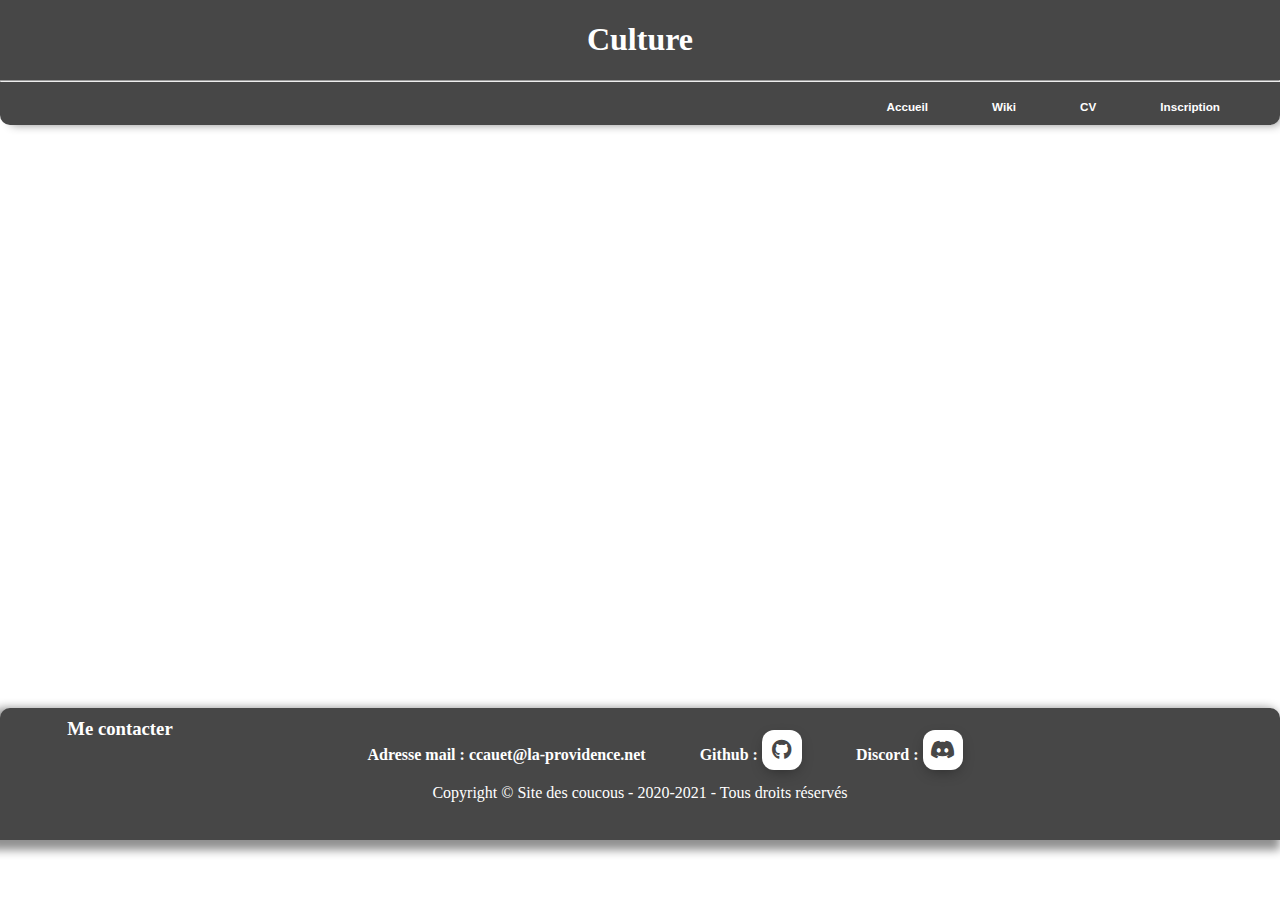
==== Culture.html @ c928e10f "Ajout des pages Description et Culture / insertion des liens des pages dans le menu du header" ====
<!DOCTYPE html>
<html lang="fr">
    <head>
        
        <meta charset="UTF-8">
        
        <title>Accueil</title>
        
        <link rel="icon" type="image/png" href="src/img/icon.png"> <!-- Icone de la page -->
        <link rel="stylesheet" type="text/css" href="src/css/header.css">
        <link rel="stylesheet" type="text/css" href="src/css/Culture.css">
        <link rel="stylesheet" type="text/css" href="src/css/footer.css">
        <link rel="stylesheet" href="https://use.fontawesome.com/releases/v5.7.0/css/all.css">
    
    </head>
    <body>
        <header class="header"> <!-- Entête du site -->
            <h1 class="titre">Culture</h1>
            <hr>
            <div class="menu"> <!-- Menu dans l'entête avec les liens vers les différentes pages du site -->
                <nav>
                    <ul>
                        <li><a href="index.html">Accueil</a></li>
                        <li><a href="wiki.html">Wiki</a>
                            <ul class="wiki">
                                <li><a href="Description.html">Description</a></li>
                                <li><a href="Culture.html">Culture</a></li>
                            </ul>
                        </li>
                        <li><a href="CV.html">CV</a>
                            <ul class="CV">
                                <li><a href="CVfr.html">CV en Français</a></li>
                                <li><a href="CVen.html">CV in English</a></li>
                            </ul>
                        </li>
                        <li><a href="inscription.html">Inscription</a></li>
                    </ul>
                </nav>
            </div>
        </header>
        <div class="main">
            
        </div>
        <footer class="footer"> <!-- Pied de page du site -->
            <div class="contact"> <!-- Balise de contact -->
                <h3 class="contact-title">Me contacter</h3>
                <label class="mail">Adresse mail : ccauet@la-providence.net</label>
                <label class="github">Github :</label>
                    <a class="btn" href="https://github.com/Clement-Cauet" src="img/Github.png" alt="Github">
                        <i class="fab fa-github"></i>
                    </a>
                <label class="discord">Discord :</label>
                    <a class="btn" href="https://discord.com/channels/752636214527393797/752643750634717214">
                        <i class="fab fa-discord"></i>
                    </a>
                <p class="copyright">Copyright &copy; Site des coucous - 2020-2021 - Tous droits réservés</p>
            </div>
        </footer>
        
    </body>
</html>
---- src/css/header.css ----
/* Balise pour l'entête du site */
.header {
    position: absolute;
    top: 0px;
    right: 0px;
    left: 0px;
    width: 100%;
    height: 125px;
    background-color: #474747;
    border-bottom: 1px;
    border-color: #474747;
    border-radius: 0px 0px 10px 10px;
    box-shadow: 5px 5px 10px -5px #00000070;
}

.titre {
    text-align: center;
    color: white;
}

/* Balise du menu de l'entête */
nav {
    margin: 0px;
}

nav ul {
    position: relative;
    float: right;
    right: 30px;
    margin: 0px;
    padding: 0px;
}

nav > ul::after {
    display: block;
    clear: both;
}

nav li {
    list-style-type: none;
}

nav ul > li {
    display: inline;
    position: relative;
    top: 0px;
    left: 0%;
}

nav ul > li > a {
    padding: 10px 30px;
    color: white;
    font-family: 'Open Sans', sans-serif;
    font-weight: bold;
    font-size: 11.7px;
}

nav ul > li > a:hover {
    transform: scale(1.2);
    font-weight: bold;
    transition: 0.3s;
    text-decoration: none ;
}

/* Sous menu du menu de l'entête CV */
.CV {
    display: none;
}

nav a {
    display: inline-block;
    text-decoration: none;
}

nav li:hover .CV {
    display: inline-block;
    position: absolute;
    top: 28px;
    left : 0px;
    padding: 0px;
    z-index: 1000;
}

.CV li a {
    padding: 20px 30px;
    background-color: #474747;
    border-radius: 5px;
    border: solid;
    border-color: #474747;
    border-width: 1px;
    color: white;
    font-family: 'Open Sans', sans-serif;
    font-size: 11.7px;
    position: relative;
    width: 90px;
    left: -30px;
}

.CV li a:hover {
    background-color: white;
    transition: 0.3s;
    transform: scale(1);
}

.CV a:hover {
    color: #474747;
    transition: 0.3s;
}

/* Sous menu du menu de l'entête wiki */
.wiki {
    display: none;
}

nav a {
    display: inline-block;
    text-decoration: none;
}

nav li:hover .wiki {
    display: inline-block;
    position: absolute;
    top: 28px;
    left : 0px;
    padding: 0px;
    z-index: 1000;
}

.wiki li a {
    padding: 20px 30px;
    background-color: #474747;
    border-radius: 5px;
    border: solid;
    border-color: #474747;
    border-width: 1px;
    color: white;
    font-family: 'Open Sans', sans-serif;
    font-size: 11.7px;
    position: relative;
    width: 90px;
    left: -30px;
}

.wiki li a:hover {
    background-color: white;
    transition: 0.3s;
    transform: scale(1);
}

.wiki a:hover {
    color: #474747;
    transition: 0.3s;
}
---- src/css/Culture.css ----
.main {
    position: relative;
    top: 150px;
    height: 700px;
}
---- src/css/footer.css ----
/* Balise du pied de page */
.footer {
    position: absolute;
    width: 100%;
    left: 0px;
	text-align: center;
    background: #474747;
    border-bottom: 1px;
    border-color: #474747;
    border-radius: 10px 10px 0px 0px;
    box-shadow: -5px 5px 10px 5px #00000070;
}

h3.contact-title {
    position: relative;
    width: 200px;
    left: 20px;
    top: 10px;
    margin: 0%;
	color: white;
}

.footer label {
    margin-left: 50px;
    font-weight: bold;
}

a.btn {
    display: inline-block;
    width: 40px;
    height: 40px;
    background: white;
    border-radius: 30%;
    margin-bottom: -10px;
    box-shadow: 0px 5px 15px -5px #00000070;
    color: #474747;
    overflow: hidden;
    position: relative;
}

a.btn:hover {
	transition: 0.2s;
	background: #474747;
}

a.btn i {
    line-height: 40px;
    font-size: 20px;
    transition: 0.2s linear;
}

a.btn:hover i {
	transform: scale(1.2);
	color: white;
}

p.copyright {
    margin: 20px;
	color: white;
}

.contact {
    margin-right: 20px; 
	color: white;
    display: inline;
}
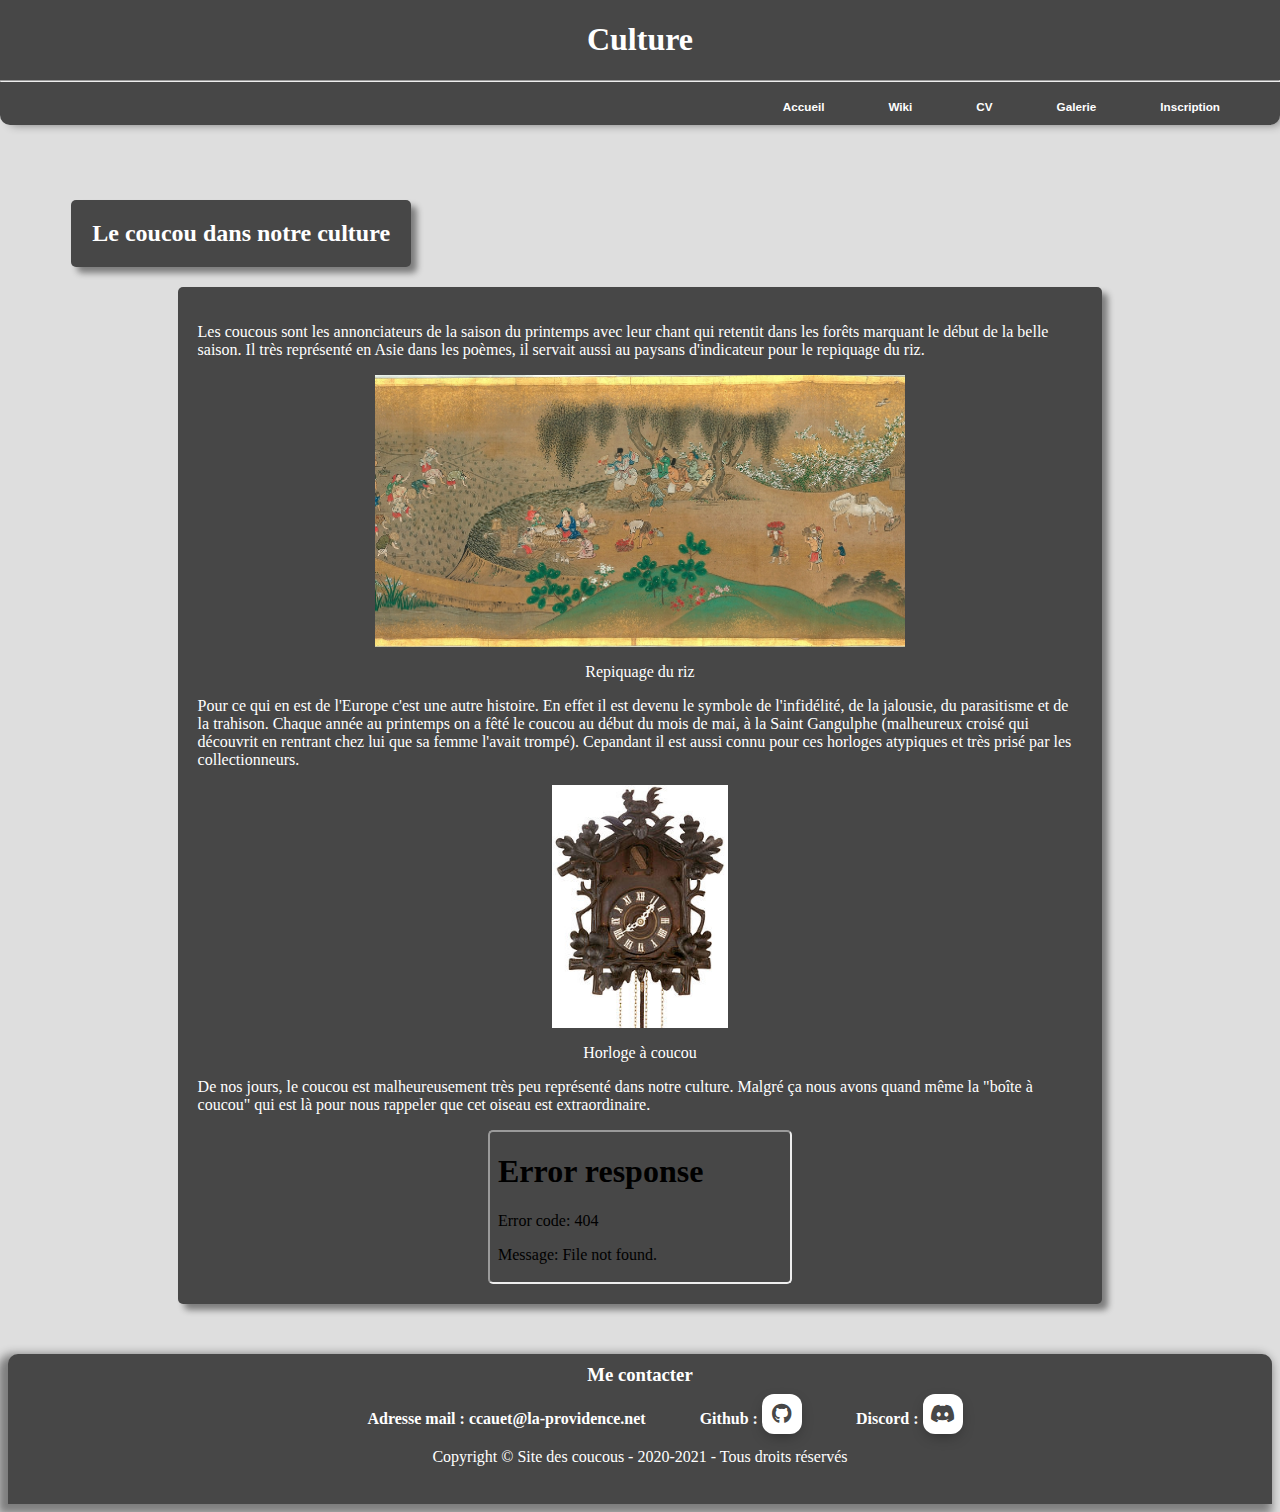
==== commit 913f83d7: "Site final" ====
--- a/Culture.html
+++ b/Culture.html
@@ -33,13 +33,36 @@
                                 <li><a href="CVen.html">CV in English</a></li>
                             </ul>
                         </li>
+                        <li><a href="Galerie.html">Galerie</a></li>
                         <li><a href="inscription.html">Inscription</a></li>
                     </ul>
                 </nav>
             </div>
         </header>
-        <div class="main">
-            
+        <div class="main"> <!-- Balise du contenu du site -->
+            <h2 class="nom">Le coucou dans notre culture</h2>
+            <div class="culture"> <!-- Balise de la culture -->
+                <p>Les coucous sont les annonciateurs de la saison du printemps avec leur chant qui retentit dans les 
+                    forêts marquant le début de la belle saison. Il très représenté en Asie dans les poèmes, il 
+                    servait aussi au paysans d'indicateur pour le repiquage du riz.</p>
+                <div>
+                    <img class="img-repiquage" src="src/img/repiquage-riz.jpg" alt="Repiquage du riz">
+                    <p class="p-repiquage">Repiquage du riz</p>
+                </div>
+                <p>Pour ce qui en est de l'Europe c'est une autre histoire. En effet il est devenu le symbole de 
+                    l'infidélité, de la jalousie, du parasitisme et de la trahison. Chaque année au printemps on a 
+                    fêté le coucou au début du mois de mai, à la Saint Gangulphe (malheureux croisé qui 
+                    découvrit en rentrant chez lui que sa femme l'avait trompé). Cepandant il est aussi connu
+                    pour ces horloges atypiques et très prisé par les collectionneurs.</p>
+                <div>
+                    <img class="img-horloge" src="src/img/horloge-coucou.jpg" alt="Horloge à coucou">
+                    <p class="p-horloge">Horloge à coucou</p>
+                </div>
+                <p>De nos jours, le coucou est malheureusement très peu représenté dans notre culture. Malgré ça
+                    nous avons quand même la "boîte à coucou" qui est là pour nous rappeler que cet oiseau est 
+                    extraordinaire.</p>
+                    <iframe class="boite-a-coucou" src="src/video/boite-a-coucou.mp4" allowfullscreen></iframe>                       
+            </div> 
         </div>
         <footer class="footer"> <!-- Pied de page du site -->
             <div class="contact"> <!-- Balise de contact -->
--- a/src/css/header.css
+++ b/src/css/header.css
@@ -1,11 +1,12 @@
 /* Balise pour l'entête du site */
 .header {
     position: absolute;
+    display: block;
     top: 0px;
     right: 0px;
     left: 0px;
     width: 100%;
-    height: 125px;
+    min-height: 125px;
     background-color: #474747;
     border-bottom: 1px;
     border-color: #474747;
@@ -19,9 +20,6 @@
 }
 
 /* Balise du menu de l'entête */
-nav {
-    margin: 0px;
-}
 
 nav ul {
     position: relative;
@@ -86,7 +84,7 @@
     background-color: #474747;
     border-radius: 5px;
     border: solid;
-    border-color: #474747;
+    border-color: white;
     border-width: 1px;
     color: white;
     font-family: 'Open Sans', sans-serif;
@@ -98,6 +96,7 @@
 
 .CV li a:hover {
     background-color: white;
+    border-color: #474747;
     transition: 0.3s;
     transform: scale(1);
 }
@@ -131,7 +130,7 @@
     background-color: #474747;
     border-radius: 5px;
     border: solid;
-    border-color: #474747;
+    border-color: white;
     border-width: 1px;
     color: white;
     font-family: 'Open Sans', sans-serif;
@@ -143,6 +142,7 @@
 
 .wiki li a:hover {
     background-color: white;
+    border-color: #474747;
     transition: 0.3s;
     transform: scale(1);
 }
@@ -150,4 +150,31 @@
 .wiki a:hover {
     color: #474747;
     transition: 0.3s;
+}
+
+/* Condition si la largeur de l'écran fait 715px ou moins */
+
+@media only screen and (max-width: 715px) {
+
+    .titre {
+        font-size: 40px;
+    }
+    
+    nav ul {
+        right: 0px;
+        
+    }
+
+    nav ul > li > a {
+        font-size: 16px;
+    }
+
+    .CV li a {
+        font-size: 16px;
+    }
+
+    .wiki li a {
+        font-size: 16px;
+    }
+    
 }--- a/src/css/Culture.css
+++ b/src/css/Culture.css
@@ -1,5 +1,98 @@
+/* Balise de la page du site */
+
+body {
+    background-color: #DEDEDE;
+}
+
 .main {
     position: relative;
-    top: 150px;
-    height: 700px;
-}+    height: 100%;
+    min-height: 1060px;
+    margin-top: 200px;
+}
+
+/* Balise contenu du site */
+
+.nom {
+    position: relative;
+    left: 5%;
+    width: 300px;
+    color: #FFFFFF;
+    text-align: center;
+    background-color: #474747;
+    border-radius: 5px;
+    padding: 20px;
+    box-shadow: 6px 6px 6px #00000070;
+}
+
+.culture {
+    position: relative;
+    width: 70%;
+    display: block;
+    margin-left: auto;
+    margin-right: auto;
+    text-align: left;
+    padding: 20px;
+    color: #FFFFFF;
+    background-color: #474747;
+    border-radius: 5px;
+    box-shadow: 6px 6px 6px #00000070;
+}
+
+.img-repiquage {
+    display: block;
+    margin-left: auto;
+    margin-right: auto;
+    width: 60%;
+}
+
+.p-repiquage {
+    text-align: center;
+}
+
+.img-horloge {
+    display: block;
+    margin-left: auto;
+    margin-right: auto;
+    width: 20%;
+}
+
+.p-horloge {
+    text-align: center;
+}
+
+.boite-a-coucou {
+    display: block;
+    margin-left: auto;
+    margin-right: auto;
+    border-radius: 5px;
+}
+
+/* Condition si la largeur de l'écran fait 715px ou moins */
+
+@media only screen and (max-width: 715px) {
+
+    .main {
+        margin-top: 250px;
+    }
+
+    .nom {
+        left: 0%;
+        width: 90%;
+        display: block;
+        margin-left: auto;
+        margin-right: auto;
+    }
+    .culture {
+        width: 90%;
+        padding: 20px;
+    }
+
+    .img-repiquage {
+        width: 100%;
+    }
+
+    .boite-a-coucou {
+        width: 100%;
+    }
+}
--- a/src/css/footer.css
+++ b/src/css/footer.css
@@ -1,8 +1,12 @@
 /* Balise du pied de page */
+
 .footer {
-    position: absolute;
+    position: relative;
+    display: block;
     width: 100%;
     left: 0px;
+    bottom: 0%;
+    margin-top: 50px;
 	text-align: center;
     background: #474747;
     border-bottom: 1px;
@@ -14,13 +18,16 @@
 h3.contact-title {
     position: relative;
     width: 200px;
-    left: 20px;
+    display: block;
+    margin-left: auto;
+    margin-right: auto;
     top: 10px;
-    margin: 0%;
 	color: white;
 }
 
 .footer label {
+    top: 10px;
+    display: inline;
     margin-left: 50px;
     font-weight: bold;
 }
@@ -63,4 +70,19 @@
     margin-right: 20px; 
 	color: white;
     display: inline;
+}
+
+/* Condition si la largeur de l'écran fait 715px ou moins */
+
+@media only screen and (max-width: 715px) {
+    .footer label {
+        position: relative;
+        display: block;
+        margin-left: auto;
+        margin-right: auto;
+        padding-bottom: 10px;
+        top: 10px;
+        width: 300px;
+    }
+
 }